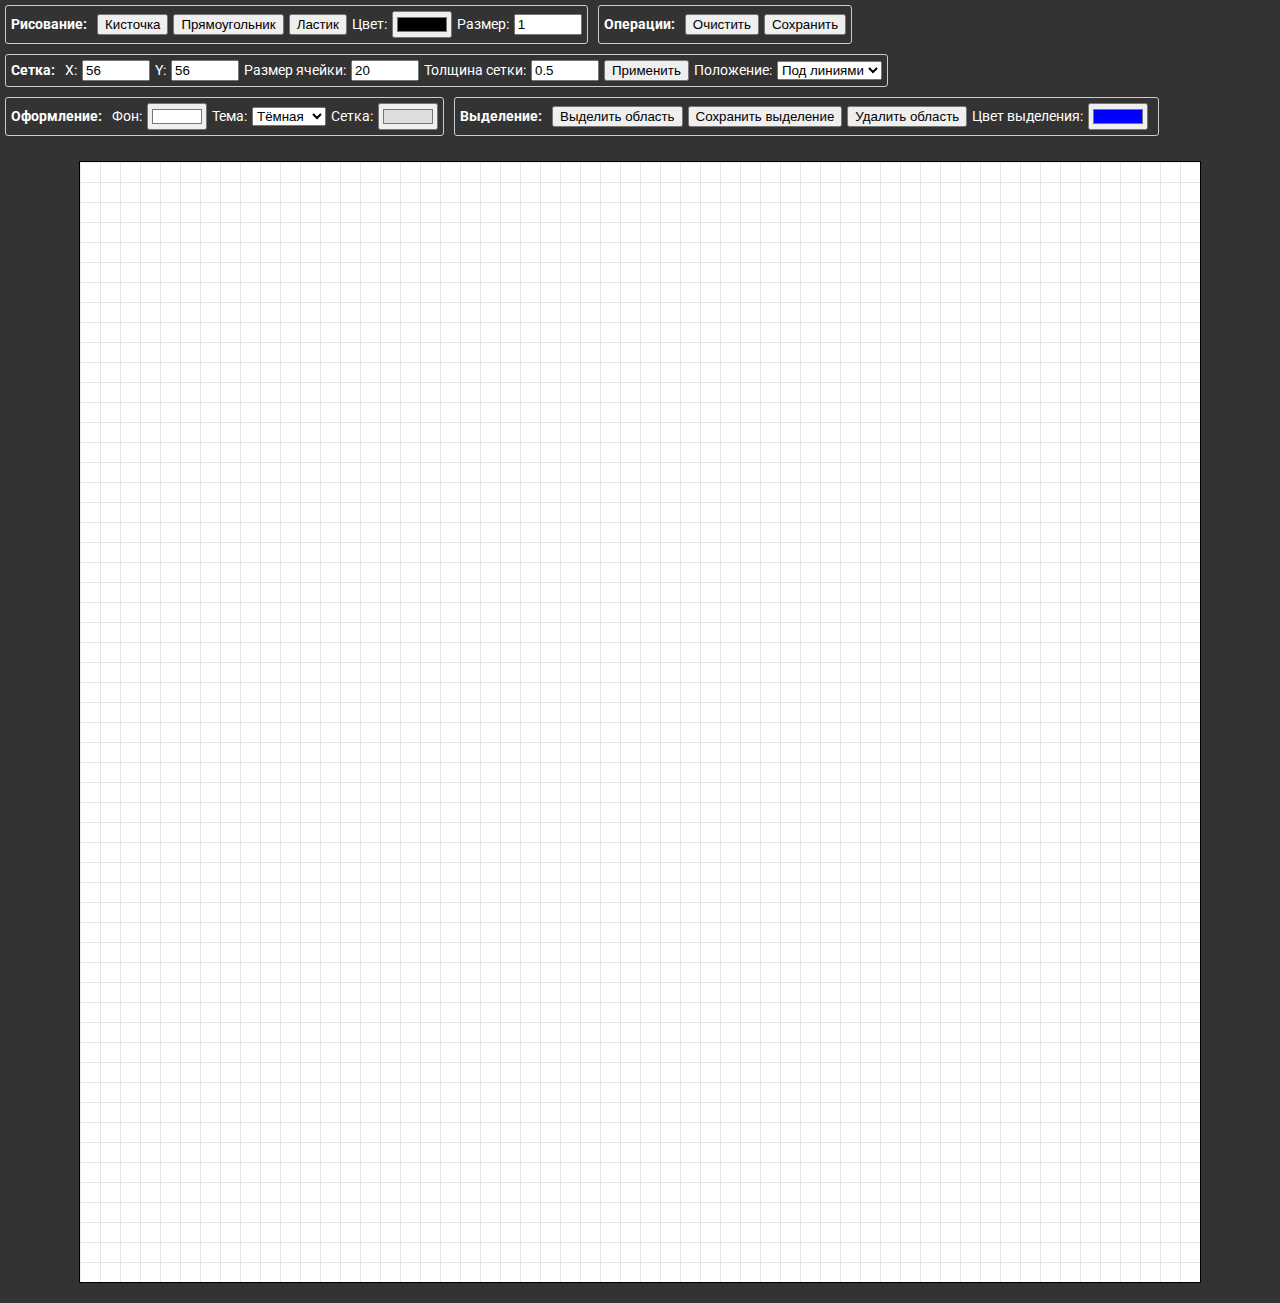
==== GridPainter.html @ aebe9dae "1" ====
<!DOCTYPE html>
<html lang="ru">
<head>
    <meta charset="UTF-8">
    <meta name="viewport" content="width=device-width, initial-scale=1.0">
    <title>Grid Paint</title>
    <link rel="stylesheet" href="https://fonts.googleapis.com/css2?family=Roboto&display=swap">
    <link rel="stylesheet" href="GridPainter.css">
</head>
<body>
    
    <div id="controls">
        <div class="control-group">
            <strong>Рисование:</strong>
            <!-- Добавлены кнопки выбора инструмента -->
            <button onclick="setInstrument('brush')">Кисточка</button>
            <button onclick="setInstrument('rectangle')">Прямоугольник</button>
            <button onclick="setInstrument('eraser')">Ластик</button>
            <!-- Можно скрыть или убрать существующий выбор цвета/размера для кисточки, если не нужен -->
            <label for="colorPicker">Цвет:</label>
            <input type="color" id="colorPicker" value="#000000">
            <label for="brushSize">Размер:</label>
            <input type="number" id="brushSize" value="1" min="1">
        </div>
        <div class="control-group">
            <strong>Операции:</strong>
            <button onclick="clearCanvas()">Очистить</button>
            <button onclick="saveCanvas()">Сохранить</button>
        </div>
        <div class="control-group">
            <strong>Сетка:</strong>
            <label for="gridWidth">X:</label>
            <input type="number" id="gridWidth" value="56">
            <label for="gridHeight">Y:</label>
            <input type="number" id="gridHeight" value="56">
            <label for="cellSize">Размер ячейки:</label>
            <input type="number" id="cellSize" value="20">
            <label for="gridThickness">Толщина сетки:</label>
            <input type="number" id="gridThickness" value="0.5" min="0.1" step="0.1">
            <button onclick="resizeCanvas()">Применить</button>
            <label for="gridLayer">Положение:</label>
            <select id="gridLayer" onchange="updateGridLayer()">
                <option value="bottom">Под линиями</option>
                <option value="top">Поверх всего</option>
            </select>
        </div>
        <div class="control-group">
            <strong>Оформление:</strong>
            <label for="backgroundColorPicker">Фон:</label>
            <input type="color" id="backgroundColorPicker" value="#ffffff" onchange="changeBackground()">
            <label for="themeSelector">Тема:</label>
            <select id="themeSelector" onchange="changeTheme()">
                <option value="light">Светлая</option>
                <option value="dark" selected>Тёмная</option>
            </select>
            <label for="cellColorPicker">Сетка:</label>
            <input type="color" id="cellColorPicker" value="#dddddd" onchange="changeCellColor()">
        </div>
        <div class="control-group">
            <strong>Выделение:</strong>
            <button onclick="activateSelectionMode()">Выделить область</button>
            <button onclick="saveSelection()">Сохранить выделение</button>
            <button onclick="deleteSelectionMode()">Удалить область</button>
            <label for="selectionColorPicker">Цвет выделения:</label>
            <input type="color" id="selectionColorPicker" value="#0000ff">
            <span id="selectionInfo"></span>
        </div>
    </div>
    <div id="canvasContainer">
        <canvas id="grid"></canvas>
        <canvas id="canvas"></canvas>
        <canvas id="overlay"></canvas>
        <!-- Добавляем новый слой для сохранённых областей -->
        <canvas id="savedOverlay"></canvas>
    </div>
    <script src="GridPainter.js"></script>
</body>
</html>
---- GridPainter.css ----
body { 
    margin: 0;
    display: flex; 
    flex-direction: column; 
    align-items: center; 
    justify-content: center; /* добавлено для вертикального центрирования */
    min-height: 100vh;       /* чтобы тело занимало весь экран */
    font-family: 'Roboto', sans-serif; 
    background-color: #f0f0f0;
}
#canvasContainer {
    position: relative;
    margin: 20px auto; /* центрирование по горизонтали с небольшим отступом сверху */
    /* Убираем max-width и max-height, чтобы размеры задавались только через JS */
    border: 1px solid black; /* Перенесли border с canvas на контейнер */
    background-color: white;
}
#grid, 
#canvas, 
#overlay,
#savedOverlay {
    position: absolute;
    top: 0;
    left: 0;
    /* Удалены width и height, чтобы использовать размеры, установленные через JS */
    margin: 0;        /* Убираем все отступы */
    padding: 0;
}
/* По умолчанию, если сетка под линиями */
#grid {
    z-index: 1;
    pointer-events: none;  /* Важно: grid никогда не должен перехватывать события */
}
#canvas { 
    background-color: transparent; /* Убираем фон с canvas */
    border: none;                 /* Убираем border с canvas */
    z-index: 2;           /* Canvas всегда выше сетки */
}
/* Новый overlay‑холст всегда поверх основного и не перехватывает события */
#overlay {
    position: absolute;
    top: 0;
    left: 0;
    pointer-events: none;
    z-index: 3;           /* Overlay всегда самый верхний */
}
#savedOverlay {
    z-index: 20; /* Значительно увеличиваем z-index */
    pointer-events: none;
    position: absolute;
    top: 0;
    left: 0;
}
#controls { 
    margin: 5px; 
    display: flex; 
    flex-wrap: wrap; 
    gap: 10px; 
}
    /* Изменённые стили для компактных групп управления */
.control-group {
    border: 1px solid #ccc;
    padding: 5px;
    border-radius: 3px;
    font-size: 0.9em;
    display: flex;
    flex-wrap: wrap;
    align-items: center;
    gap: 5px;
}
.control-group strong {
    margin-right: 5px;
}
.control-group h3 {
    margin-top: 0;
    font-size: 1.1em;
}

.control-group input {
    width: 60px; /* уменьшенная ширина */
    /* при необходимости можно добавить другие стили, например, height или font-size */
}
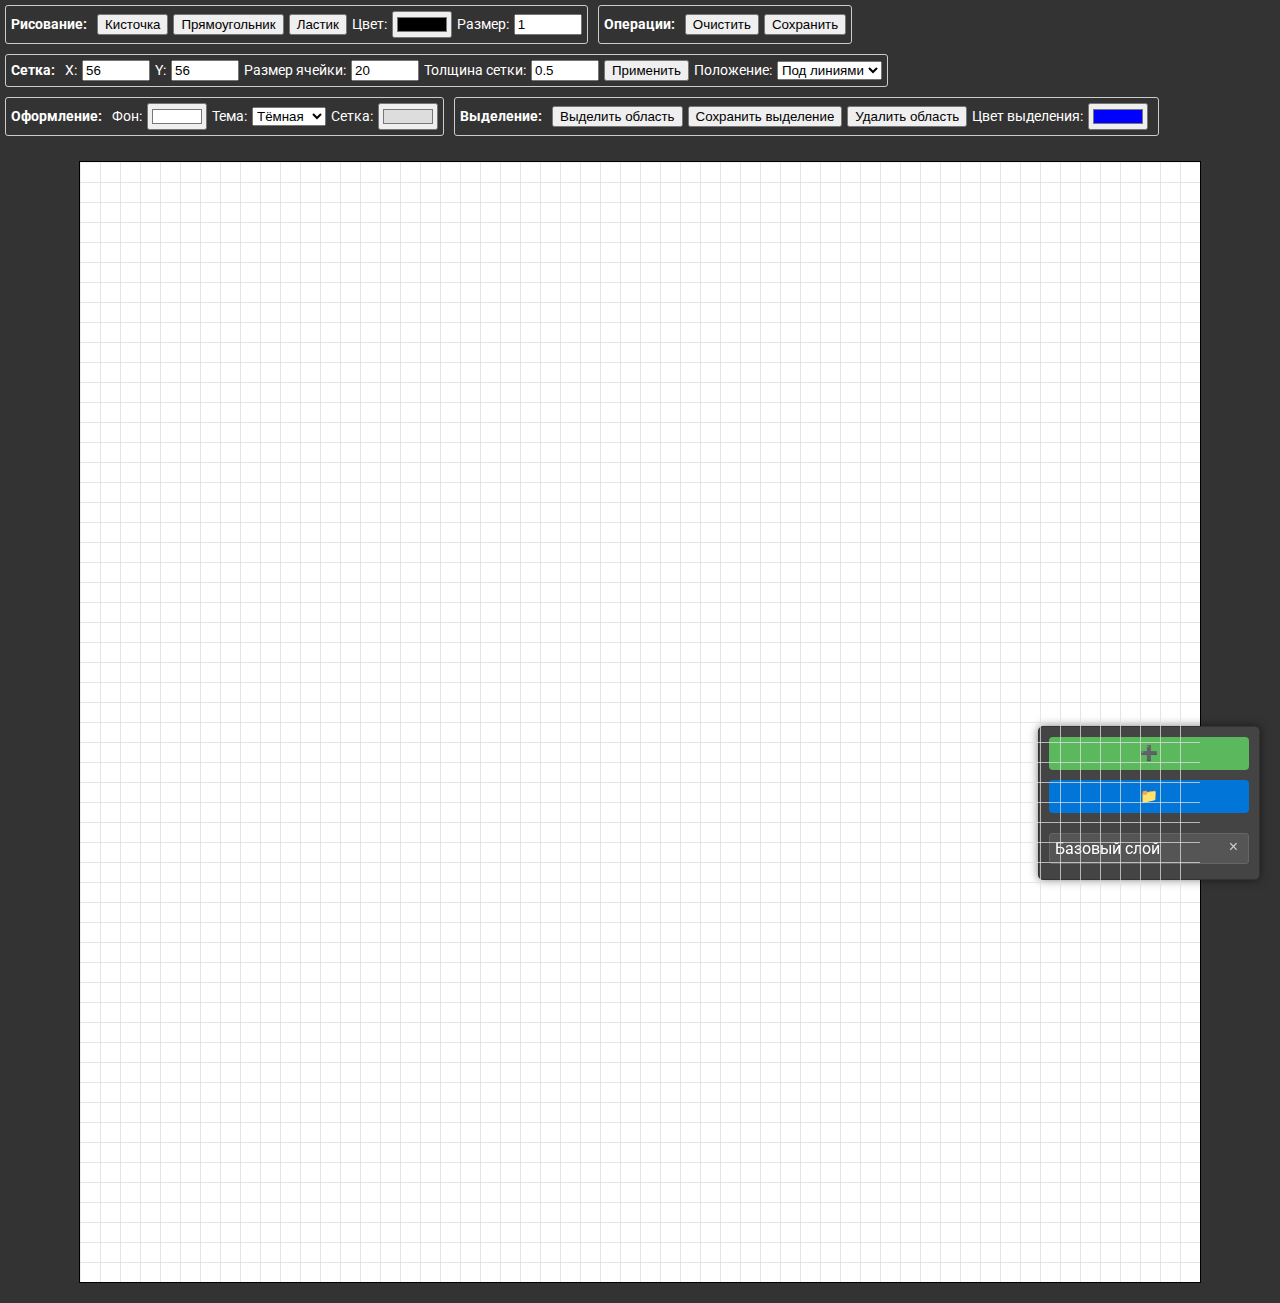
==== commit ac5e809d: "2" ====
--- a/GridPainter.html
+++ b/GridPainter.html
@@ -73,6 +73,11 @@
         <!-- Добавляем новый слой для сохранённых областей -->
         <canvas id="savedOverlay"></canvas>
     </div>
+    <div id="layerControls">
+        <button id="addLayerButton">➕</button>
+        <button id="addFolderButton">📁</button>
+        <div id="layerList"></div>
+    </div>
     <script src="GridPainter.js"></script>
 </body>
 </html>
--- a/GridPainter.css
+++ b/GridPainter.css
@@ -80,3 +80,95 @@
     width: 60px; /* уменьшенная ширина */
     /* при необходимости можно добавить другие стили, например, height или font-size */
 }
+
+#layerControls {
+    position: fixed;
+    bottom: 20px;
+    right: 20px;
+    width: 200px;
+    padding: 10px;
+    border: 1px solid #333;
+    border-radius: 5px;
+    background-color: #444;
+    color: #fff;
+    box-shadow: 0 0 10px rgba(0, 0, 0, 0.5);
+    /* Новое: добавляем вертикальную компоновку и отступы */
+    display: flex;
+    flex-direction: column;
+    gap: 10px;
+}
+#layerControls button {
+    margin: 0;
+}
+/* Добавляем отступ между кнопками и списком слоев */
+#layerList {
+    margin-top: 10px;
+    display: flex;
+    flex-direction: column;
+    gap: 5px;
+}
+
+.layer-item {
+    padding: 5px;
+    cursor: pointer;
+    background-color: #555;
+    border: 1px solid #666;
+    margin-bottom: 5px;
+    border-radius: 3px;
+    color: #fff;
+}
+
+.layer-item.selected {
+    background-color: #777;
+    border-color: #888;
+}
+
+#addLayerButton, #addFolderButton {
+    background-color: #5cb85c;
+    color: white;
+    border: none;
+    padding: 8px 12px;
+    border-radius: 4px;
+    cursor: pointer;
+    font-size: 0.9em;
+}
+#addFolderButton {
+    background-color: #0275d8;
+}
+#addLayerButton:hover, #addFolderButton:hover {
+    opacity: 0.8;
+}
+
+.delete-btn {
+    background: none;
+    border: none;
+    color: rgba(255, 255, 255, 0.7);
+    font-size: 16px;
+    cursor: pointer;
+    float: right;
+    padding: 0 5px;
+    line-height: 1;
+    margin-left: 5px;
+}
+
+.delete-btn:hover {
+    color: #ff4444;
+}
+
+.folder-children .layer-item {
+    position: relative;
+    padding-right: 25px; /* Место для крестика */
+}
+
+.drag-over {
+    outline: 2px dashed #f1c40f;
+}
+.dragging {
+    opacity: 0.5;
+}
+
+.drag-placeholder {
+    width: 100%;
+    background-color: #f1c40f;
+    margin: 2px 0;
+}
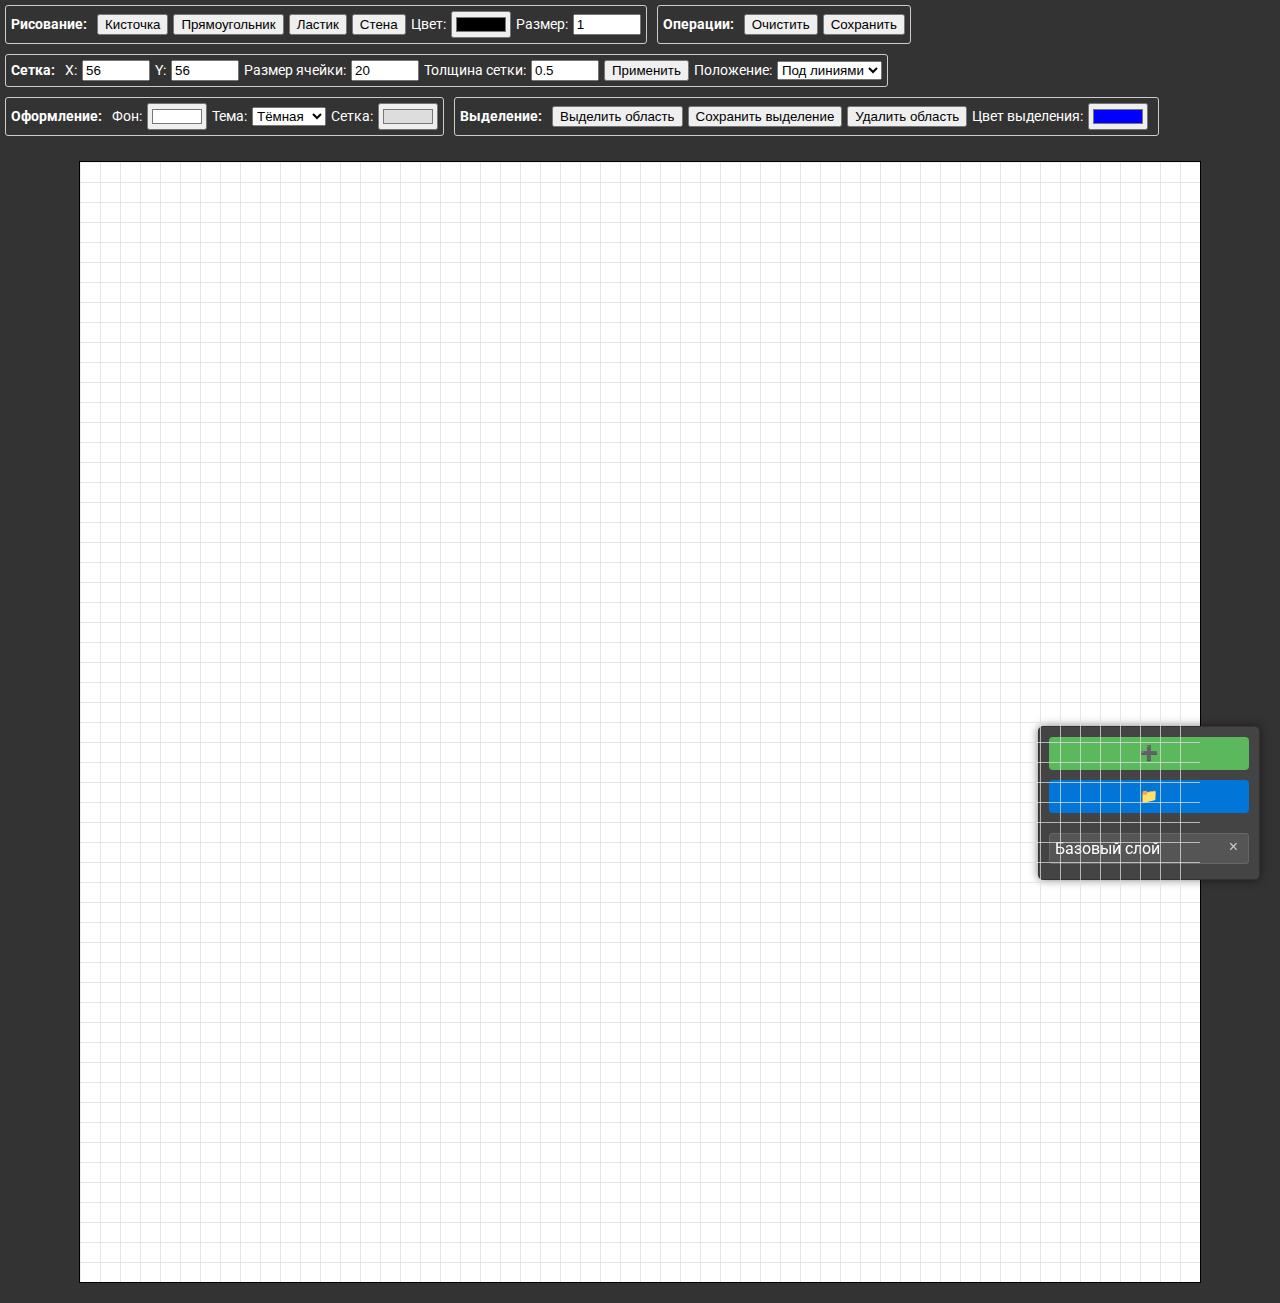
==== commit 5611cf21: "5" ====
--- a/GridPainter.html
+++ b/GridPainter.html
@@ -16,6 +16,8 @@
             <button onclick="setInstrument('brush')">Кисточка</button>
             <button onclick="setInstrument('rectangle')">Прямоугольник</button>
             <button onclick="setInstrument('eraser')">Ластик</button>
+            <!-- Новая кнопка для инструмента "Стена" -->
+            <button onclick="setInstrument('wall')">Стена</button>
             <!-- Можно скрыть или убрать существующий выбор цвета/размера для кисточки, если не нужен -->
             <label for="colorPicker">Цвет:</label>
             <input type="color" id="colorPicker" value="#000000">
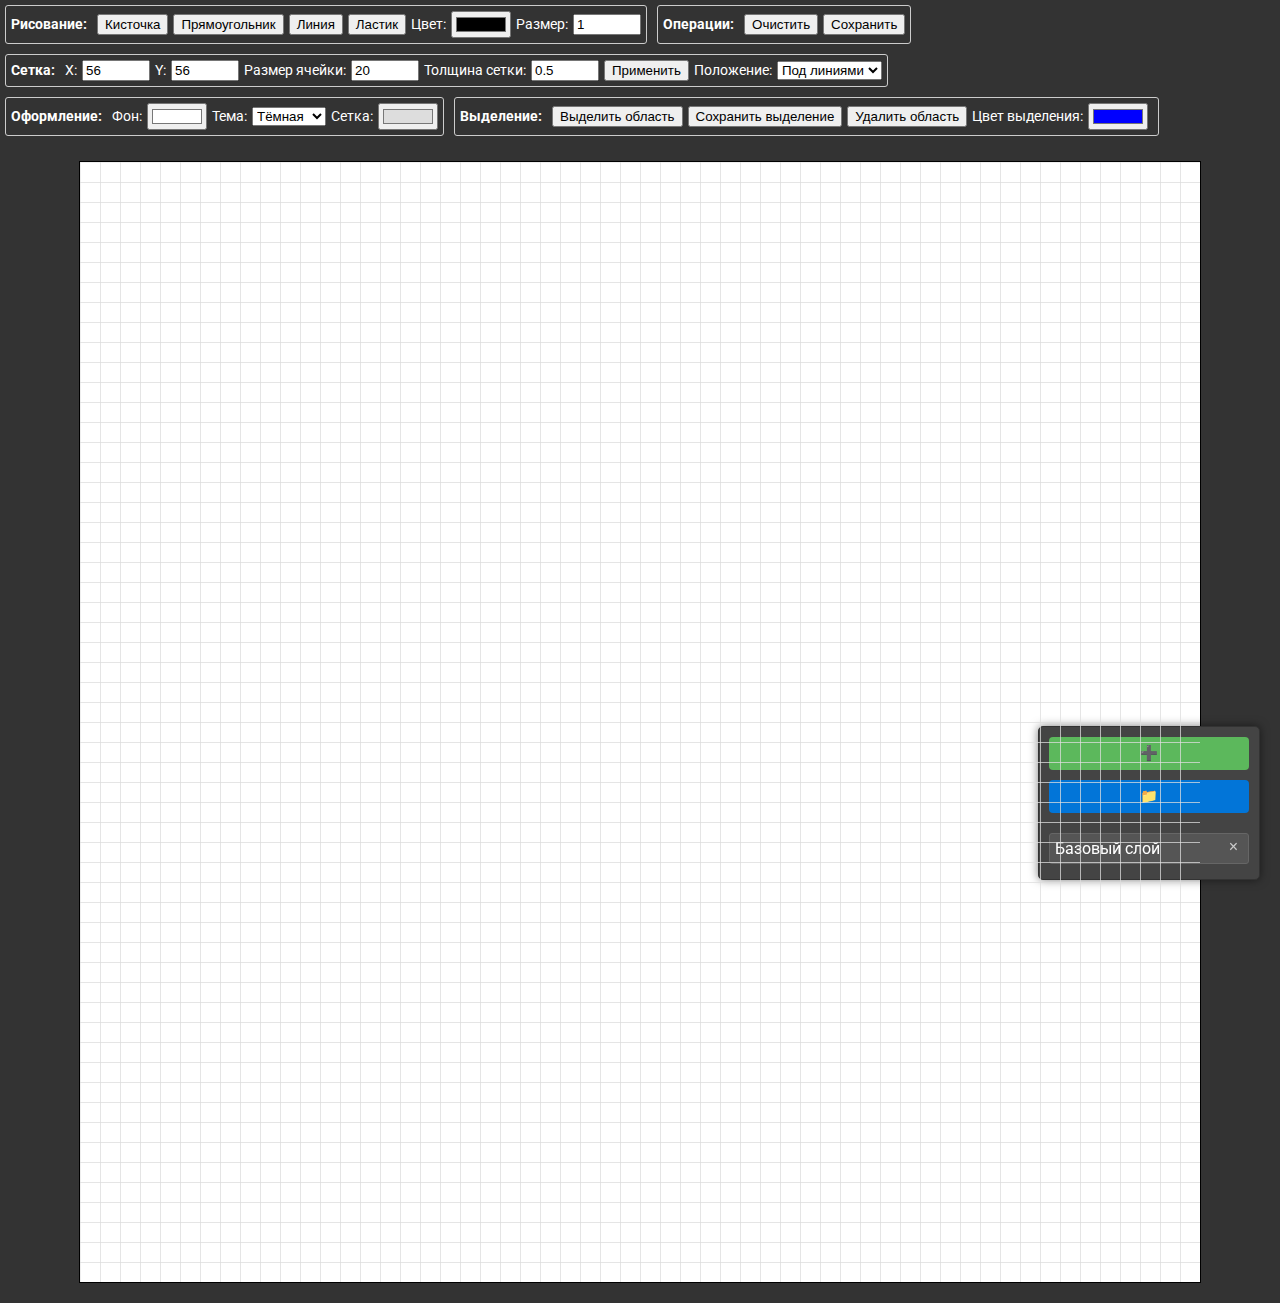
==== commit 5c92d3ae: "6" ====
--- a/GridPainter.html
+++ b/GridPainter.html
@@ -15,9 +15,9 @@
             <!-- Добавлены кнопки выбора инструмента -->
             <button onclick="setInstrument('brush')">Кисточка</button>
             <button onclick="setInstrument('rectangle')">Прямоугольник</button>
+            <!-- Новая кнопка для инструмента "Линия" -->
+            <button onclick="setInstrument('line')">Линия</button>
             <button onclick="setInstrument('eraser')">Ластик</button>
-            <!-- Новая кнопка для инструмента "Стена" -->
-            <button onclick="setInstrument('wall')">Стена</button>
             <!-- Можно скрыть или убрать существующий выбор цвета/размера для кисточки, если не нужен -->
             <label for="colorPicker">Цвет:</label>
             <input type="color" id="colorPicker" value="#000000">
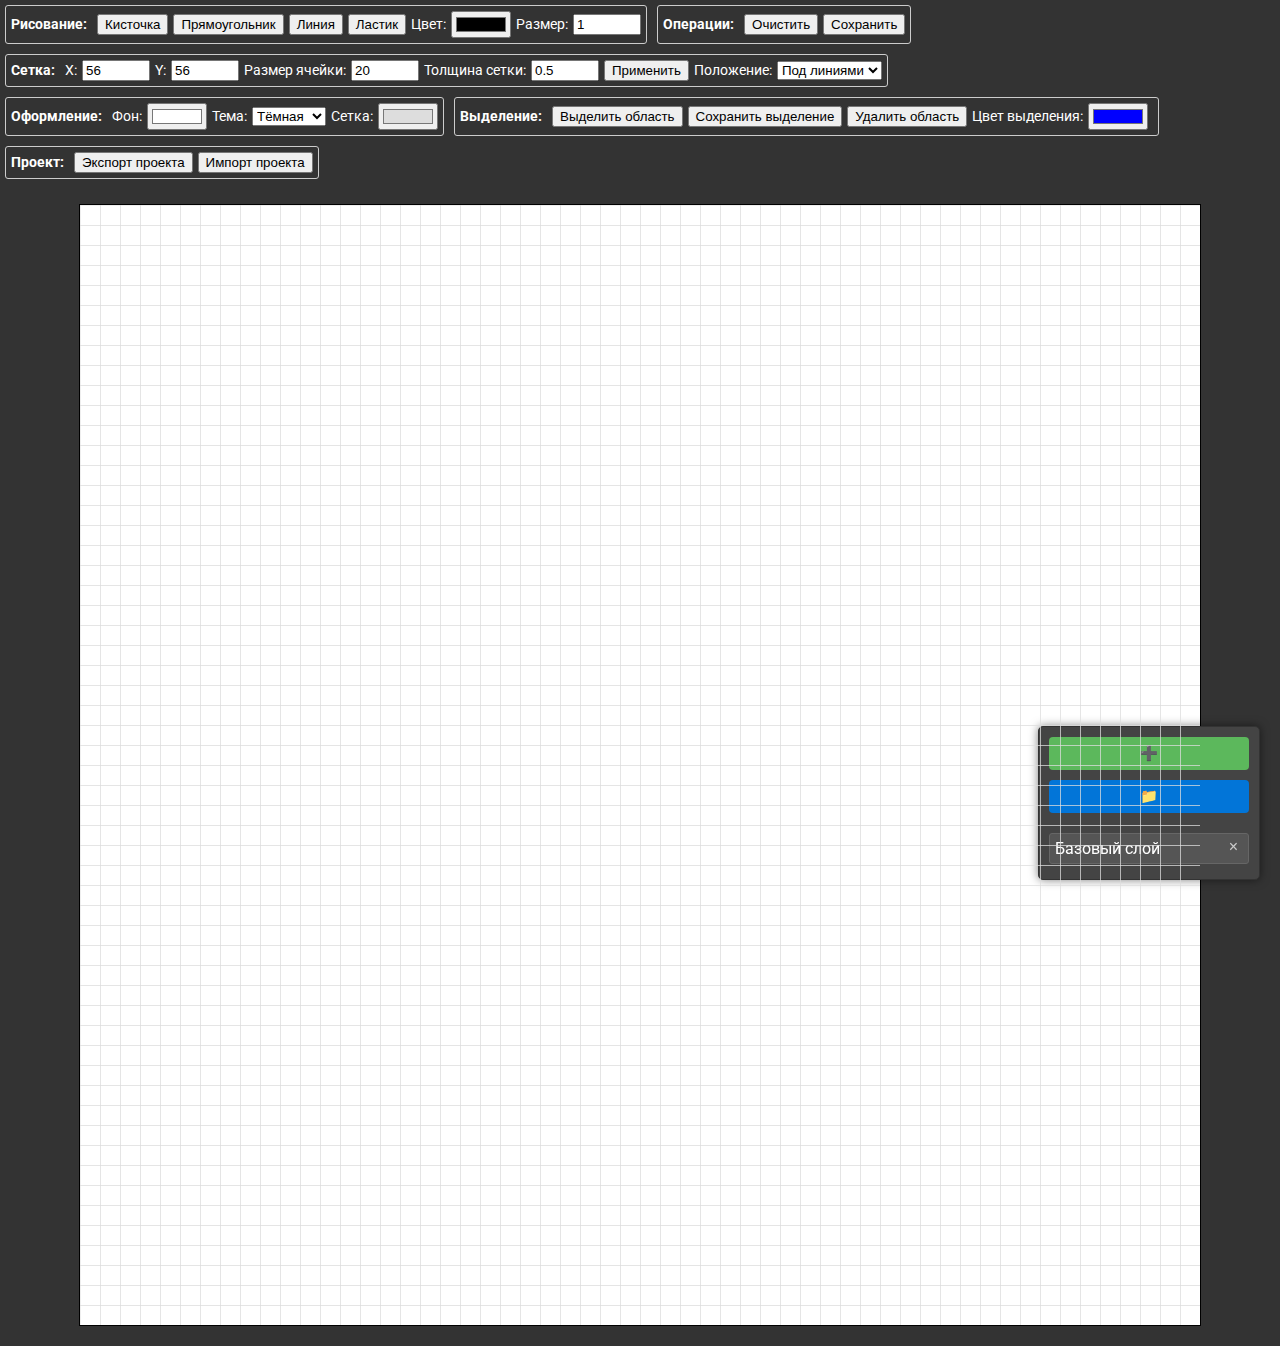
==== commit b0dc1b4b: "8" ====
--- a/GridPainter.html
+++ b/GridPainter.html
@@ -67,6 +67,12 @@
             <input type="color" id="selectionColorPicker" value="#0000ff">
             <span id="selectionInfo"></span>
         </div>
+        <div class="control-group">
+            <strong>Проект:</strong>
+            <button onclick="exportProject()">Экспорт проекта</button>
+            <button onclick="document.getElementById('importFile').click()">Импорт проекта</button>
+            <input type="file" id="importFile" accept="application/json" onchange="importProject(this.files)" style="display:none">
+        </div>
     </div>
     <div id="canvasContainer">
         <canvas id="grid"></canvas>
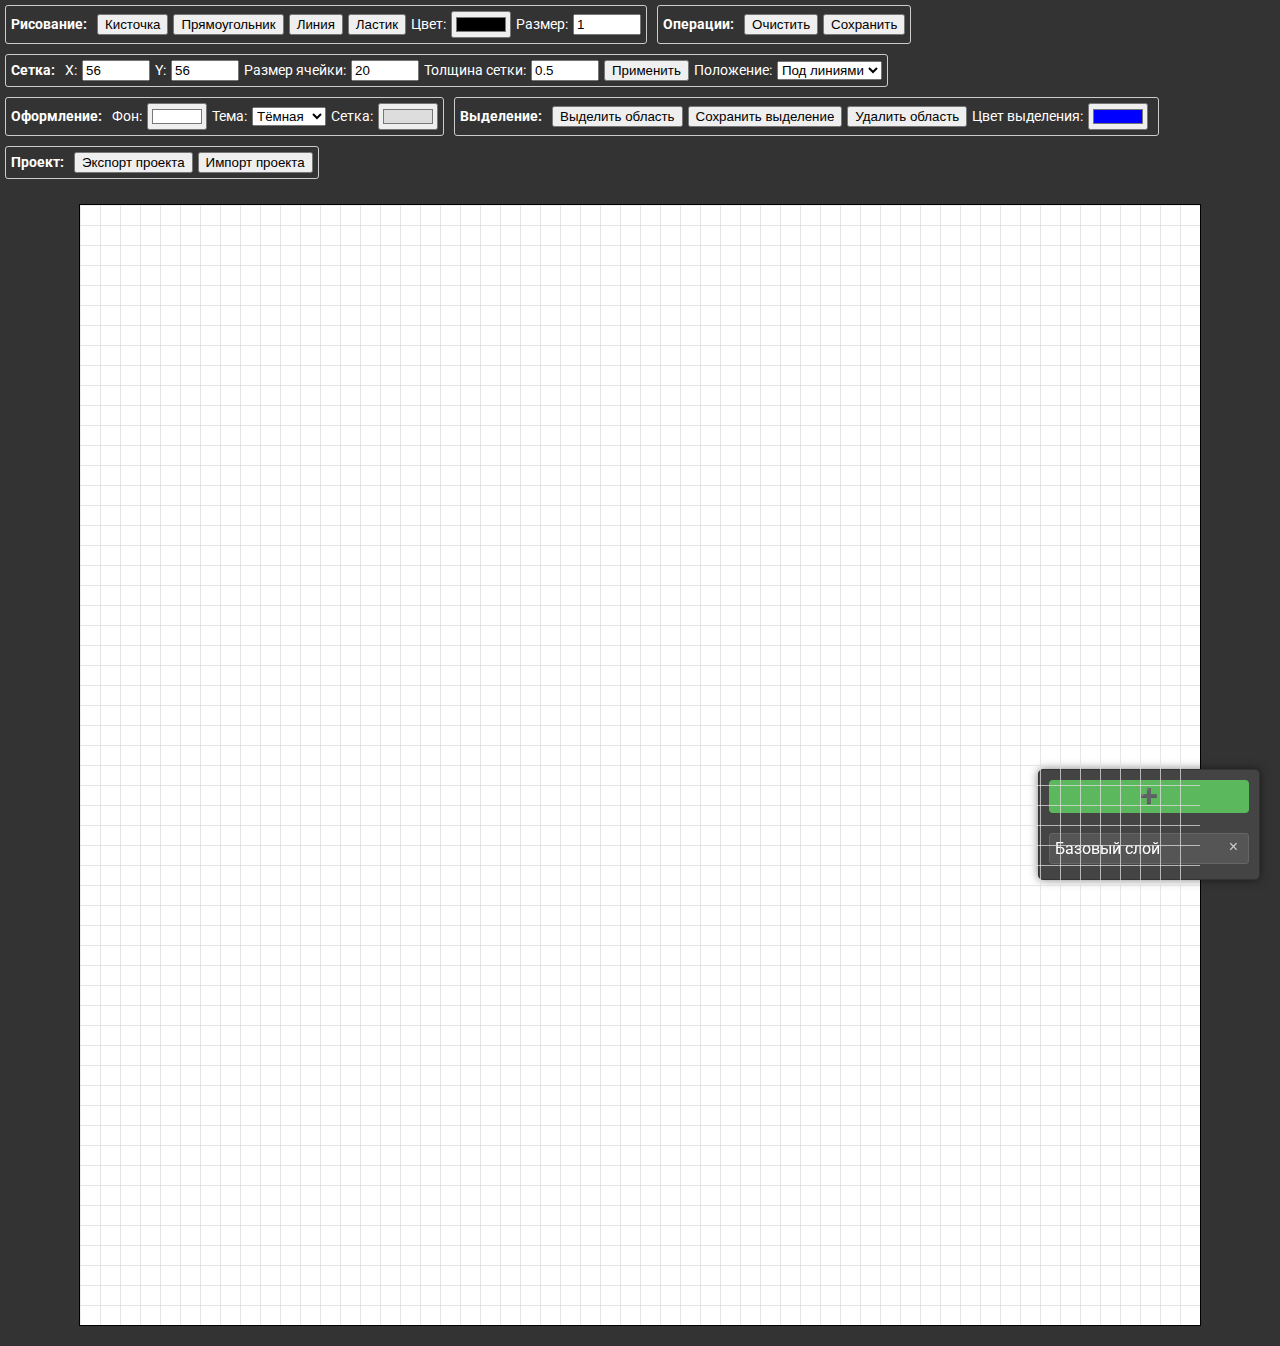
==== commit 917c3b3b: "11" ====
--- a/GridPainter.html
+++ b/GridPainter.html
@@ -12,12 +12,11 @@
     <div id="controls">
         <div class="control-group">
             <strong>Рисование:</strong>
-            <!-- Добавлены кнопки выбора инструмента -->
-            <button onclick="setInstrument('brush')">Кисточка</button>
-            <button onclick="setInstrument('rectangle')">Прямоугольник</button>
-            <!-- Новая кнопка для инструмента "Линия" -->
-            <button onclick="setInstrument('line')">Линия</button>
-            <button onclick="setInstrument('eraser')">Ластик</button>
+            <!-- Назначены id для кнопок и добавлен вызов updateToolHighlight -->
+            <button id="toolBrush" onclick="setInstrument('brush'); updateToolHighlight()">Кисточка</button>
+            <button id="toolRectangle" onclick="setInstrument('rectangle'); updateToolHighlight()">Прямоугольник</button>
+            <button id="toolLine" onclick="setInstrument('line'); updateToolHighlight()">Линия</button>
+            <button id="toolEraser" onclick="setInstrument('eraser'); updateToolHighlight()">Ластик</button>
             <!-- Можно скрыть или убрать существующий выбор цвета/размера для кисточки, если не нужен -->
             <label for="colorPicker">Цвет:</label>
             <input type="color" id="colorPicker" value="#000000">
@@ -83,9 +82,12 @@
     </div>
     <div id="layerControls">
         <button id="addLayerButton">➕</button>
+        <!-- Кнопка создания папки отключена
         <button id="addFolderButton">📁</button>
+        -->
         <div id="layerList"></div>
     </div>
     <script src="GridPainter.js"></script>
+    <script src="shortcuts.js"></script>
 </body>
 </html>
--- a/GridPainter.css
+++ b/GridPainter.css
@@ -172,3 +172,29 @@
     background-color: #f1c40f;
     margin: 2px 0;
 }
+
+.visibility-btn {
+    background: none;
+    border: none;
+    color: rgba(255, 255, 255, 0.7);
+    font-size: 16px;
+    cursor: pointer;
+    float: right;
+    padding: 0 5px;
+    margin-left: 5px;
+    margin-right: 5px;
+}
+
+.visibility-btn:hover {
+    color: #ffffff;
+}
+
+.visibility-btn.hidden {
+    color: rgba(255, 255, 255, 0.3);
+}
+
+/* Подсветка активной кнопки инструмента */
+.control-group button.active {
+    background-color: #ff9800;
+    color: #fff;
+}
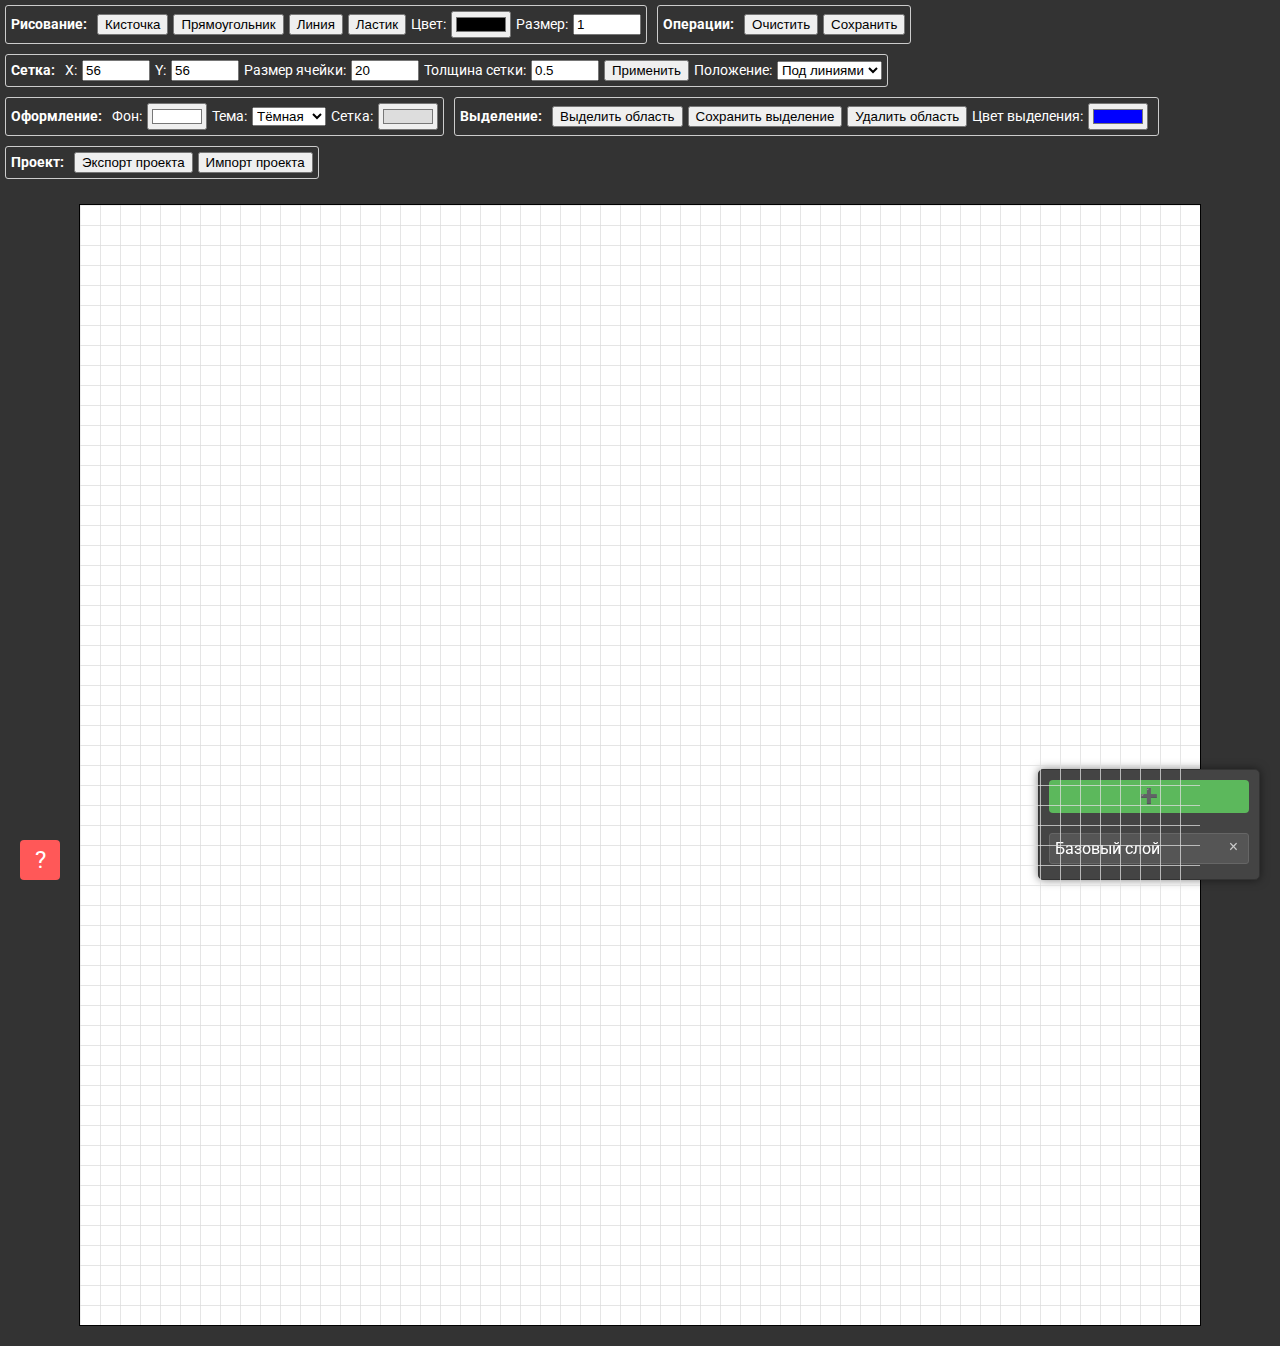
==== commit 0946763d: "12" ====
--- a/GridPainter.html
+++ b/GridPainter.html
@@ -87,7 +87,12 @@
         -->
         <div id="layerList"></div>
     </div>
+    <!-- Добавляем кнопку справки и окно -->
+    <div id="helpButton">?</div>
+    <div id="helpPopup"></div>
+    <!-- Подключаем новые скрипты -->
     <script src="GridPainter.js"></script>
     <script src="shortcuts.js"></script>
+    <script src="help.js"></script>
 </body>
 </html>
--- a/GridPainter.css
+++ b/GridPainter.css
@@ -198,3 +198,35 @@
     background-color: #ff9800;
     color: #fff;
 }
+
+#helpButton {
+    position: fixed;
+    bottom: 20px;
+    left: 20px;
+    width: 40px;
+    height: 40px;
+    background-color: #ff5858;
+    color: #fff;
+    font-size: 24px;
+    text-align: center;
+    line-height: 40px;
+    border-radius: 4px;
+    cursor: pointer;
+    z-index: 100;
+}
+
+#helpPopup {
+    position: fixed;
+    bottom: 70px;
+    left: 20px;
+    max-width: 300px;
+    padding: 10px;
+    background-color: #fff;
+    border: 1px solid #333;
+    border-radius: 4px;
+    box-shadow: 0 0 10px rgba(0,0,0,0.5);
+    z-index: 100;
+    display: none;
+    color: #000;
+    font-size: 14px;
+}
